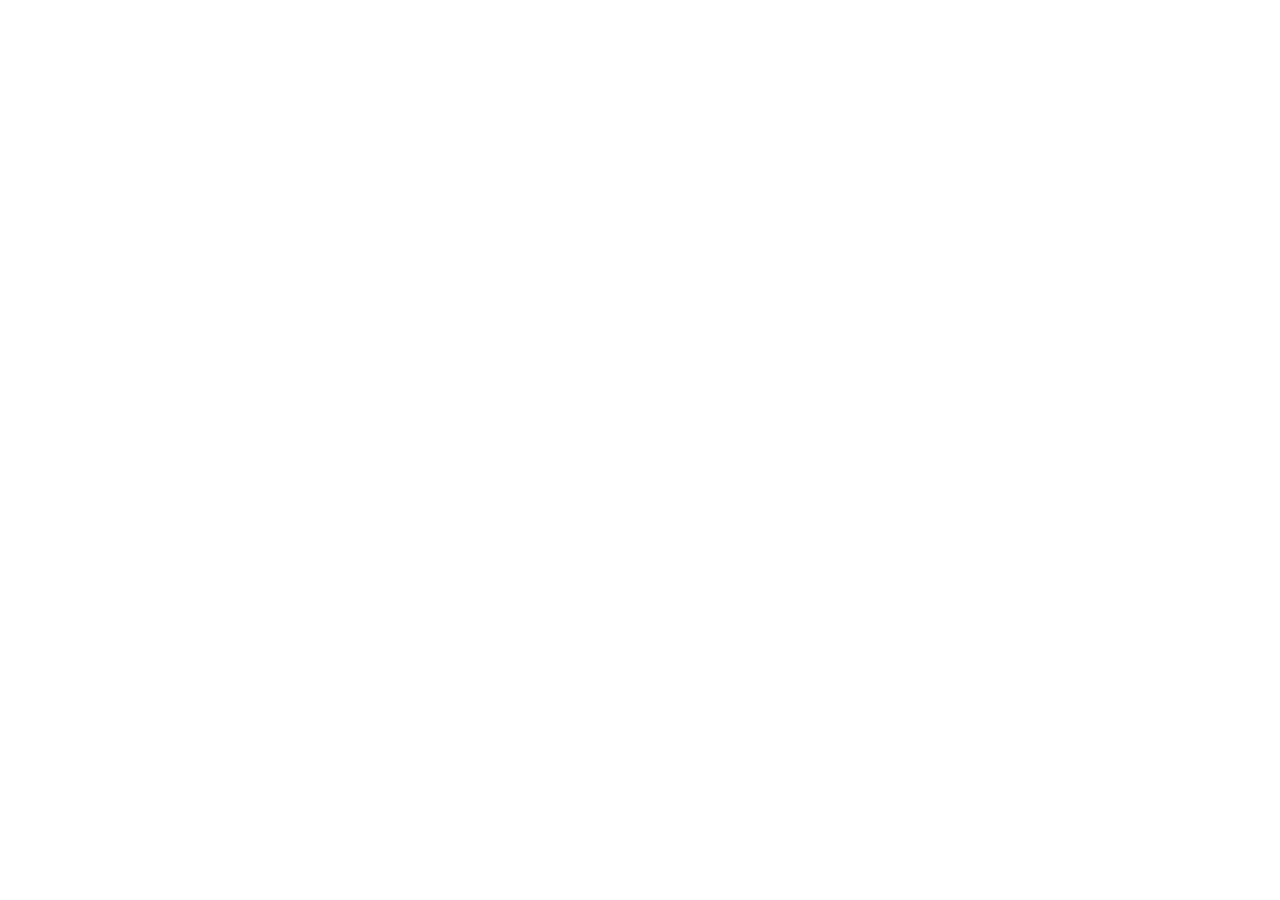
==== index.html @ 25cd0eb6 "Add files via upload" ====
<!DOCTYPE html>
<html>
<head>
<meta name="viewport" content="width=device-width, initial-scale=1.0">
<title>Full Screen Image</title>

<style>
body{
  margin:0;
  height:100vh;
  background-image:url("kupa.jpg");
  background-size:cover;
  background-position:center;
  background-repeat:no-repeat;
}
</style>

</head>
<body>
</body>
</html>
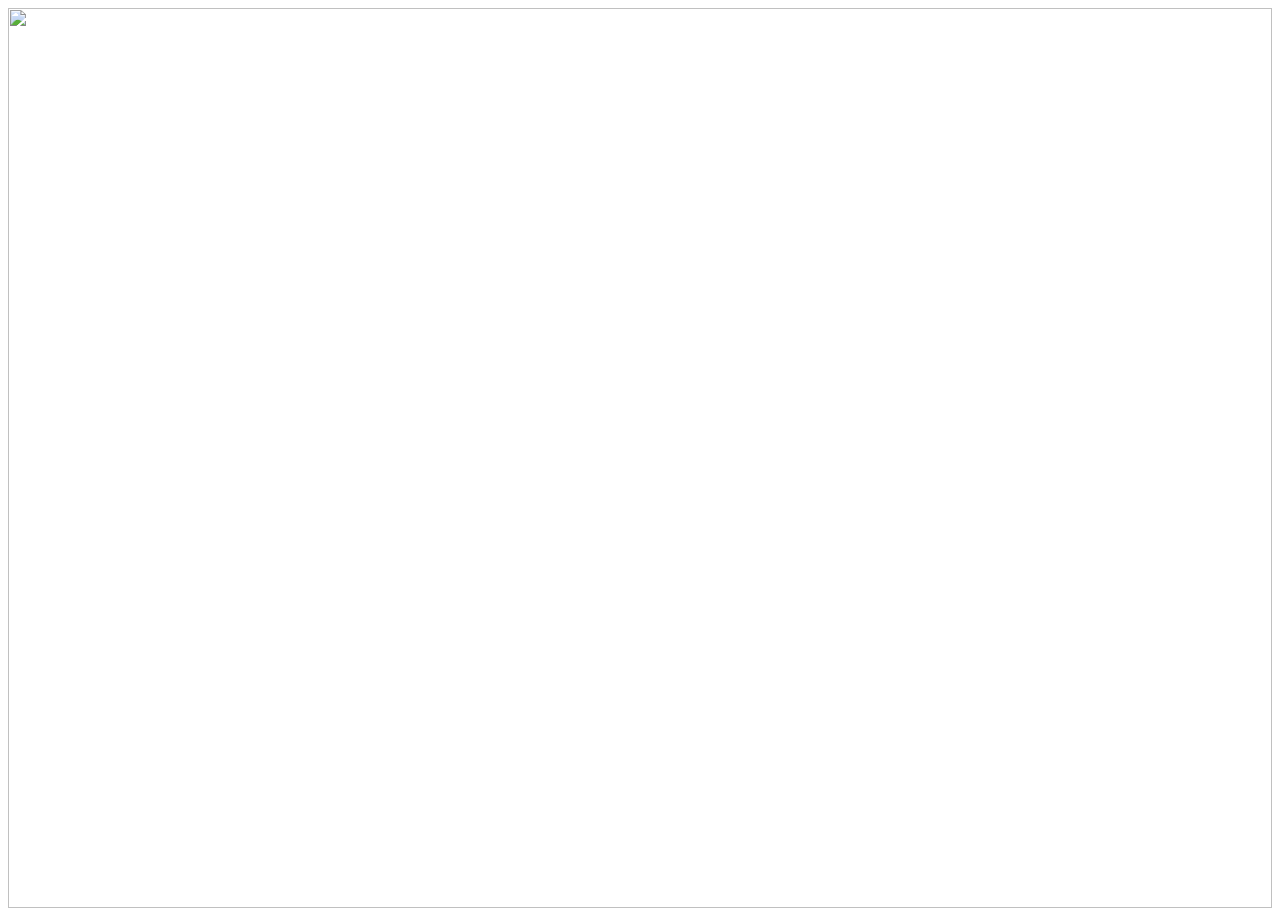
==== commit ef3eba24: "Add files via upload" ====
--- a/index.html
+++ b/index.html
@@ -1,21 +1,13 @@
 <!DOCTYPE html>
 <html>
 <head>
+<meta charset="UTF-8">
 <meta name="viewport" content="width=device-width, initial-scale=1.0">
-<title>Full Screen Image</title>
-
-<style>
-body{
-  margin:0;
-  height:100vh;
-  background-image:url("kupa.jpg");
-  background-size:cover;
-  background-position:center;
-  background-repeat:no-repeat;
-}
-</style>
-
+<title>My Website</title>
 </head>
 <body>
+
+<img src="image.jpg" style="width:100%; height:100vh; object-fit:cover;">
+
 </body>
 </html>
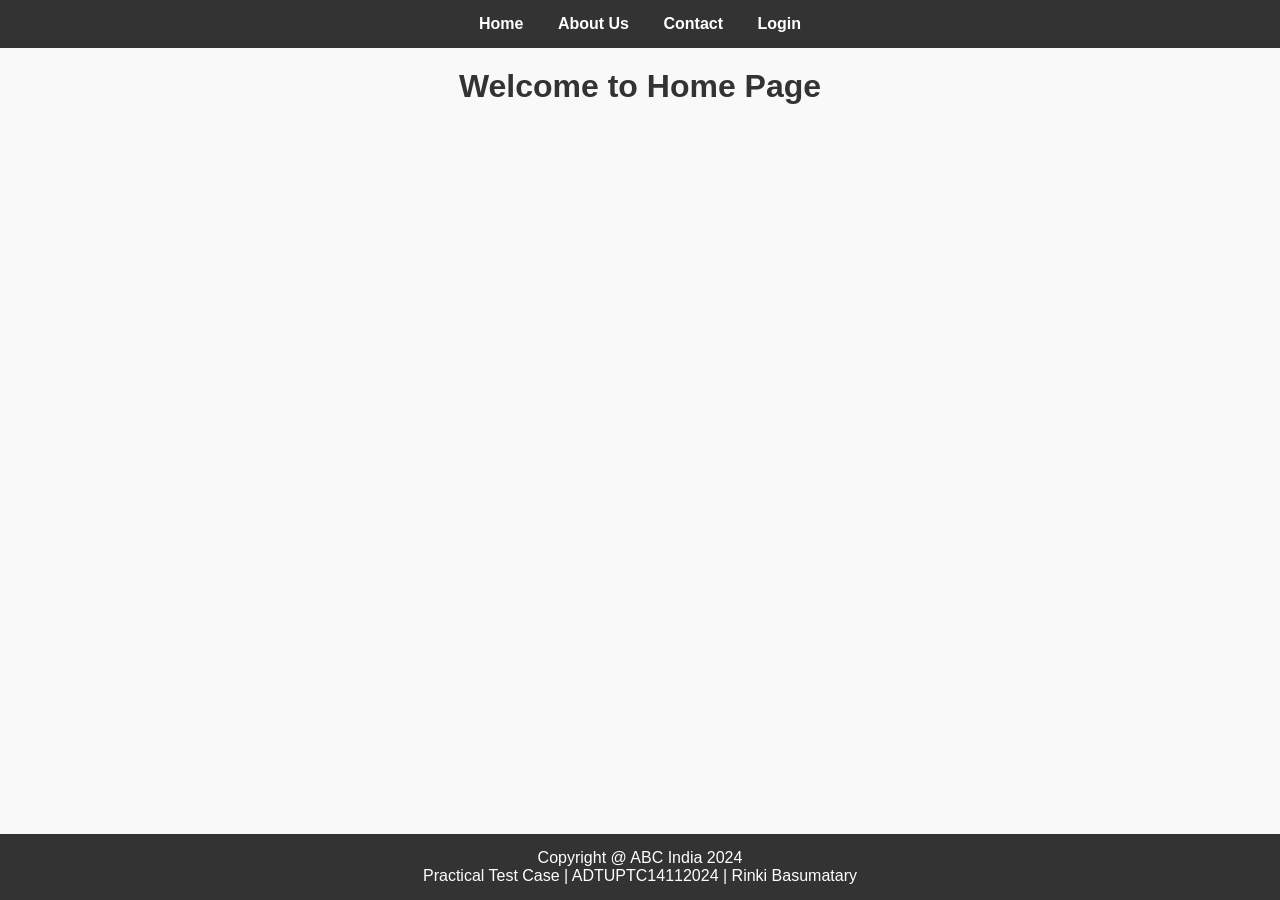
==== commit 2f8fe548: "Add files via upload" ====
--- a/index.html
+++ b/index.html
@@ -1,13 +1,40 @@
-<!DOCTYPE html>
-<html>
-<head>
-<meta charset="UTF-8">
-<meta name="viewport" content="width=device-width, initial-scale=1.0">
-<title>My Website</title>
-</head>
-<body>
-
-<img src="image.jpg" style="width:100%; height:100vh; object-fit:cover;">
-
-</body>
+<!DOCTYPE html>
+<html lang="en">
+<head>
+    <meta charset="UTF-8">
+    <meta name="viewport" content="width=device-width, initial-scale=1.0">
+    <title>ABC India</title>
+    <link rel="stylesheet" href="style.css">
+</head>
+<body>
+    <!--Header-->
+    <header>
+        <nav>
+            <a href="Index.html">Home</a>
+            <a href="about.html">About Us</a>
+            <a href="contact.html">Contact</a>
+            <a href="login.html">Login</a>
+        </nav>
+    </header>
+
+    <!--Pages-->
+    <main>
+        <h1>Welcome to Home Page</h1>
+        </main>
+        <footer> Copyright @ ABC India 2024 <br> Practical Test Case | ADTUPTC14112024 | Rinki Basumatary </p></footer>
+    
+
+    <section id="about" style="display:none;">
+        <h1>Hi, this website of ABC India. We  provide various products and services for industry</h1>
+        <footer> <p>Copyright @ ABC India 2024 <br>Practical Test Case | ADTUPTC14112024 | Rinki Basumatary </p></footer>
+    </section>
+
+    <section id="contact" style="display:none;">
+        <h1>Contact Us</h1>
+        <p>C-456, Sector-3, Noida, <br> Uttar Pradesh<br> India</p>
+        <footer> <p>Copyright @ ABC India 2024 <br>Practical Test Case | ADTUPTC14112024 | Rinki Basumatary </p></footer>
+    </section>
+
+    <script src="script.js"></script>
+</body>
 </html>
--- a/style.css
+++ b/style.css
@@ -0,0 +1,109 @@
+*{
+    margin:0;
+    padding: 0;
+    box-sizing: border-box;
+}
+
+    body{
+    font-family: Arial,  sans-serif;
+    text-align: center;
+    background-color: #f9f9f9;
+    display: flex;
+    flex-direction: column;
+    min-height: 100vh;
+}
+
+header, footer {
+    background-color: #333;
+    color: #fff;
+    text-align: center;
+    padding: 15px 0;
+
+}
+
+header nav a, footer p{
+    margin: 0 15px;
+    text-decoration: none;
+    color: #fff;
+    font-weight: bold;
+
+}
+header nav a:hover {
+    text-decoration: underline;
+}
+
+main{
+    flex: 1;
+    padding: 20px;
+    text-align: center;
+}
+h1,h2 {
+    margin-bottom: 20px;
+    color: #333;
+}
+
+footer p {
+    font-size: 14px;
+}
+
+form{
+    max-width: 400px;
+    margin:0 auto;
+    padding: 20px;
+    background-color: #fff;
+    border-radius:8px ;
+    box-shadow:0 4px 8px rgba(0,0,0,0.2);
+}
+
+form h2 {
+    
+    margin-bottom: 20px;
+    color:#333;
+}
+label{
+    display:block;
+    font-weight: bold;
+    margin-bottom: 8px;
+    color: #333;
+}
+
+    input[type="text"],
+    input[type="email"],
+    input[type="password"],
+
+    button{
+        width:100% ;
+        padding: 10px;
+        margin-bottom: 15px;
+        border-radius: 4px;
+        border: 1px solid #ccc;
+        font-size: 16px;
+
+    
+    }
+    
+    input[type="text"],
+    input[type="email"],
+    input[type="password"]{
+        background-color: #f9f9f9;
+
+    }
+    
+    input[type="text"]:focus,
+    input[type="email"]:focus,
+    input[type="password"]:focus{
+        outline:none;
+        border-color: #333;
+
+    }
+button{
+    background-color: #333;
+    color: #fff;
+    font-weight: bold;
+    cursor: pointer;
+    transition: background-color 0.3s ease;
+}
+button:hover{
+    background-color: #555;
+
+}
